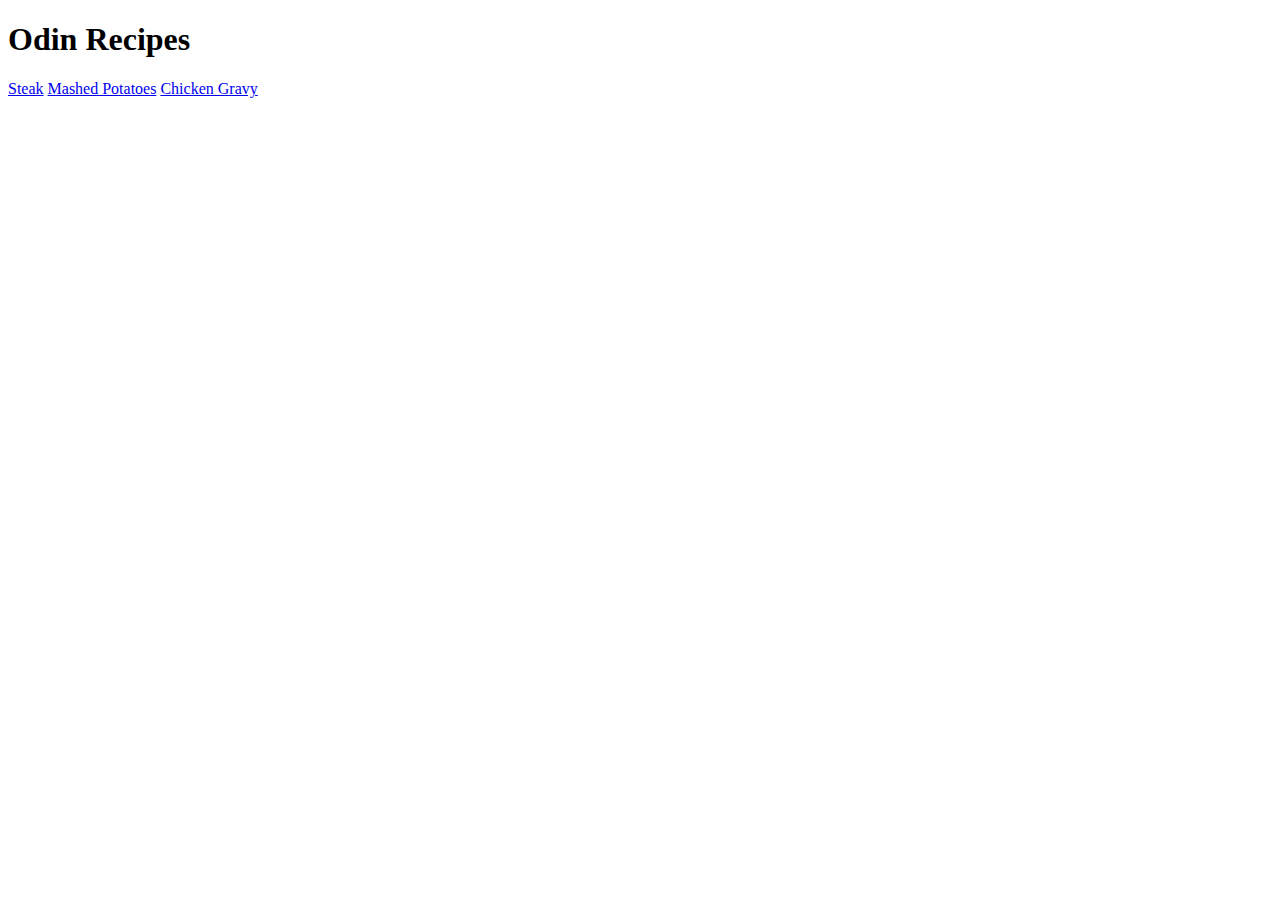
==== index.html @ b3ef0053 "Add ingredients and steps to all recipes" ====
<!DOCTYPE html>
<html lang="en">
    <head>
        <meta charset="UTF-8">
        <title>Odin Recipes</title>
    </head>

    <body>
        <h1>Odin Recipes</h1>
        <a href="recipes/steak.html">Steak</a>
        <a href="recipes/mash.html">Mashed Potatoes</a>
        <a href="recipes/gravy.html">Chicken Gravy</a>
    </body>
</html>
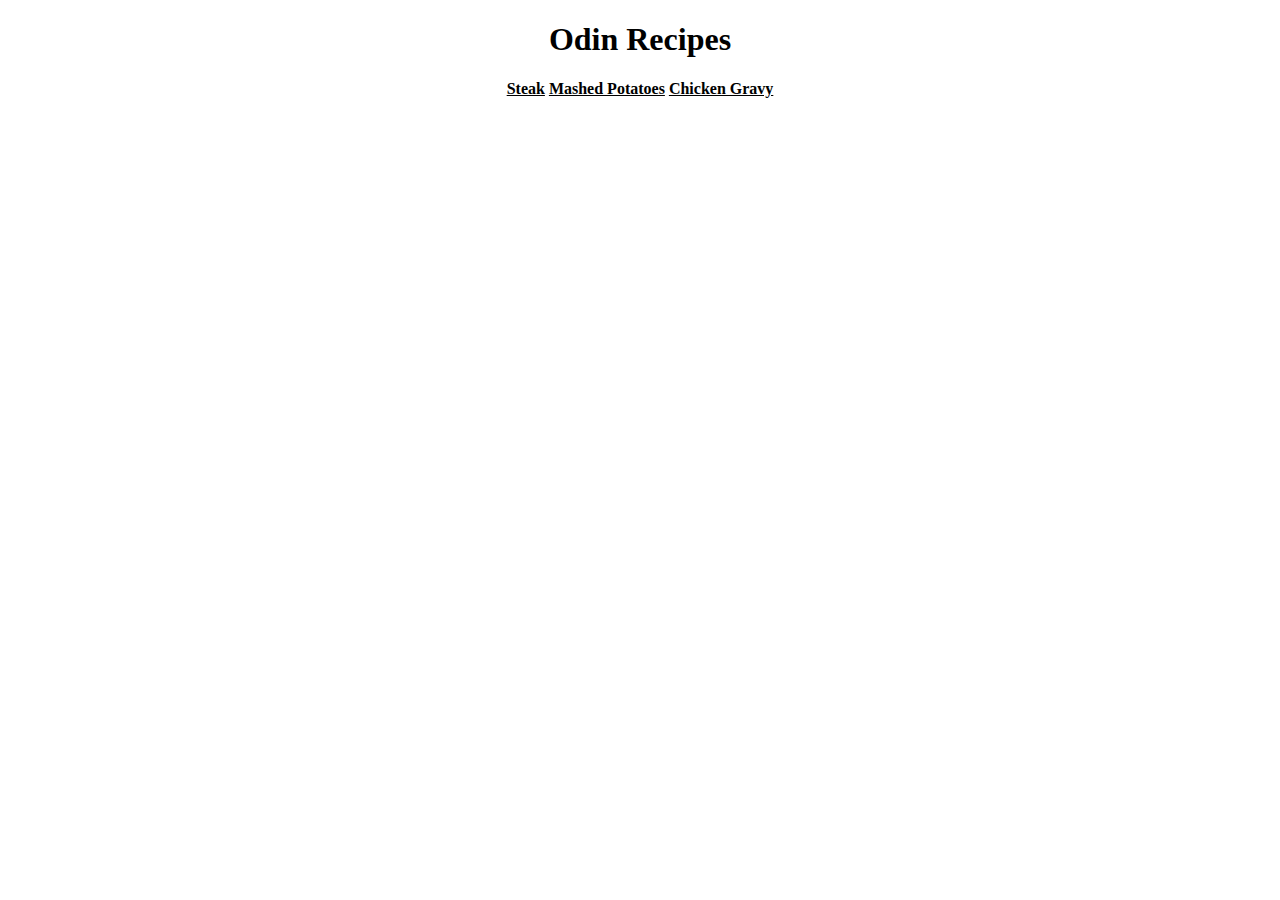
==== commit 799d9482: "Add css file and center headings" ====
--- a/index.html
+++ b/index.html
@@ -2,13 +2,16 @@
 <html lang="en">
     <head>
         <meta charset="UTF-8">
+        <link rel="stylesheet" href="styles.css">
         <title>Odin Recipes</title>
     </head>
 
     <body>
-        <h1>Odin Recipes</h1>
-        <a href="recipes/steak.html">Steak</a>
-        <a href="recipes/mash.html">Mashed Potatoes</a>
-        <a href="recipes/gravy.html">Chicken Gravy</a>
+        <h1 class="header">Odin Recipes</h1>
+        <div class="recipe-links">
+            <a class="recipe" href="recipes/steak.html">Steak</a>
+            <a class="recipe" href="recipes/mash.html">Mashed Potatoes</a>
+            <a class="recipe" href="recipes/gravy.html">Chicken Gravy</a>
+        </div>
     </body>
 </html>--- a/styles.css
+++ b/styles.css
@@ -0,0 +1,17 @@
+h1 {
+    text-align: center;
+}
+
+a {
+    color: black;
+    font-weight: 800;
+}
+
+a:hover, a:active {
+    color: grey;
+}
+
+.recipe-links {
+    text-align: center;
+}
+
